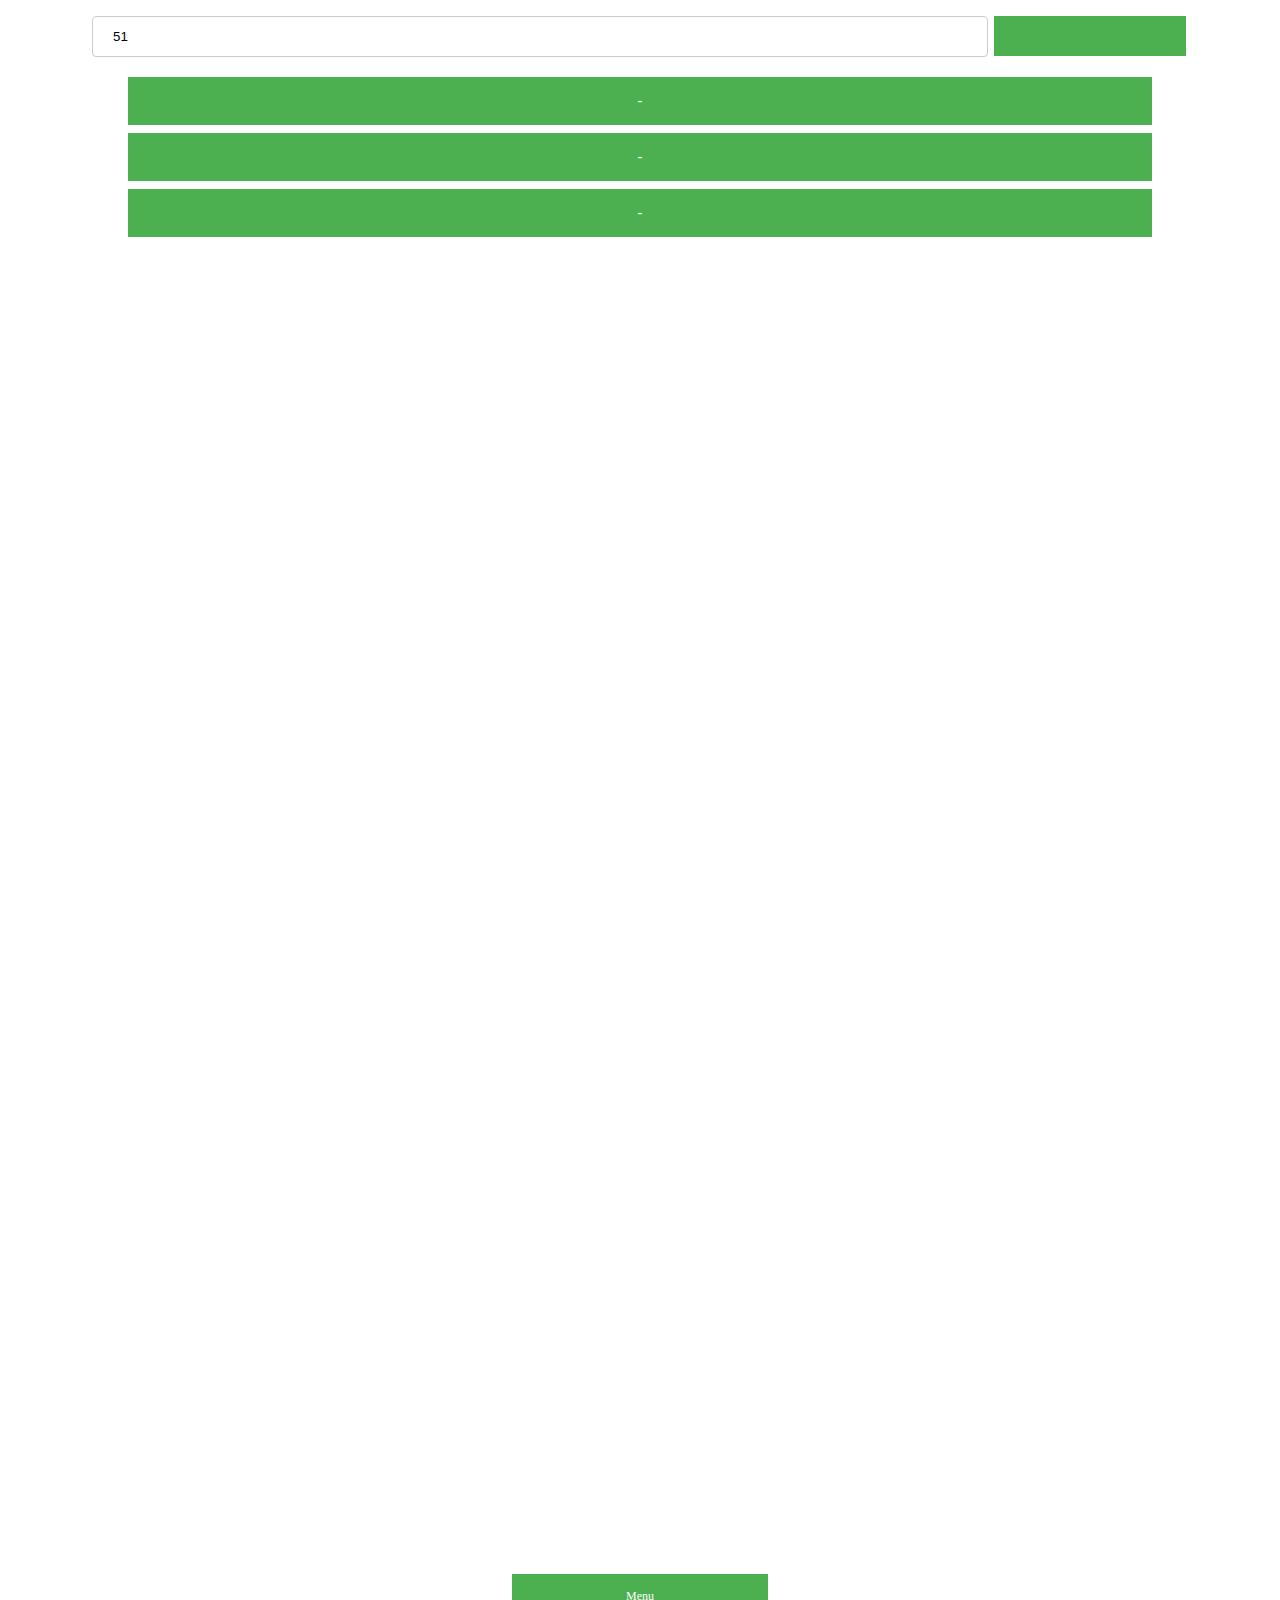
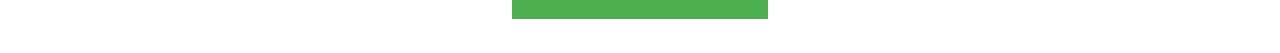
==== basic.html @ 66a698ee "Add files via upload" ====
<!DOCTYPE html>
<meta name="viewport" content="width=device-width, initial-scale=1.0, maximum-scale=1.0, user-scalable=0" />
<html>


<style>
input[type=number], select {
  width: 70%;
  padding: 12px 20px;
  margin: 16px 0;
  display: inline-block;
  border: 1px solid #ccc;
  border-radius: 4px;
  box-sizing: border-box;
}

.button {
  background-color: #4CAF50;
  border: none;
  color: white;
  padding: 15px 32px;
  text-align: center;
  text-decoration: none;
  display: inline-block;
  font-size: 16px;
  margin: 4px 2px;
  cursor: pointer;
  width: 80%;
}

.button_compute {
  background-color: #4CAF50;
  border: none;
  color: white;
  padding: 15px 32px;
  text-align: center;
  text-decoration: none;
  display: inline-block;
  font-size: 12px;
  margin: 4px 2px;
  cursor: pointer;
  width: 15%;
  height: 40px;
}

.button_menu {
  background-color: #4CAF50;
  border: none;
  color: white;
  padding: 15px 32px;
  text-align: center;
  text-decoration: none;
  display: inline-block;
  font-size: 12px;
  margin: 4px 2px;
  cursor: pointer;
  width: 15%;
}

.canvas{
  margin-top: 45px;
}

#outer {
  width: 100%;
  text-align: center;
  margin-bottom: 30px;
}
</style>


<head>
  <script src="p5.js"></script>
  <script src="p5.dom.js"></script>
  <script src="sketch.js"></script>
  <style> body {padding: 0; margin: 0;} </style>
</head>
<body>
  <div id="outer">
    <input type="number" id="myNumber" placeholder="Score ?" value="51" onsubmit="submit_click()"></input>
    <button class="button_compute" id="go" onClick="button_compute()"></button>
    <button class="button" id="button1" onClick="button_click1()">-</button>
    <button class="button" id="button2" onClick="button_click2()">-</button>
    <button class="button" id="button3" onClick="button_click3()">-</button>
  </div>
  <div id='myContainer' class="canvas"></div>
  <div id="outer">
    <a class="button_menu" href="menu.html">Menu</a>
  </div>
</body>
</html>
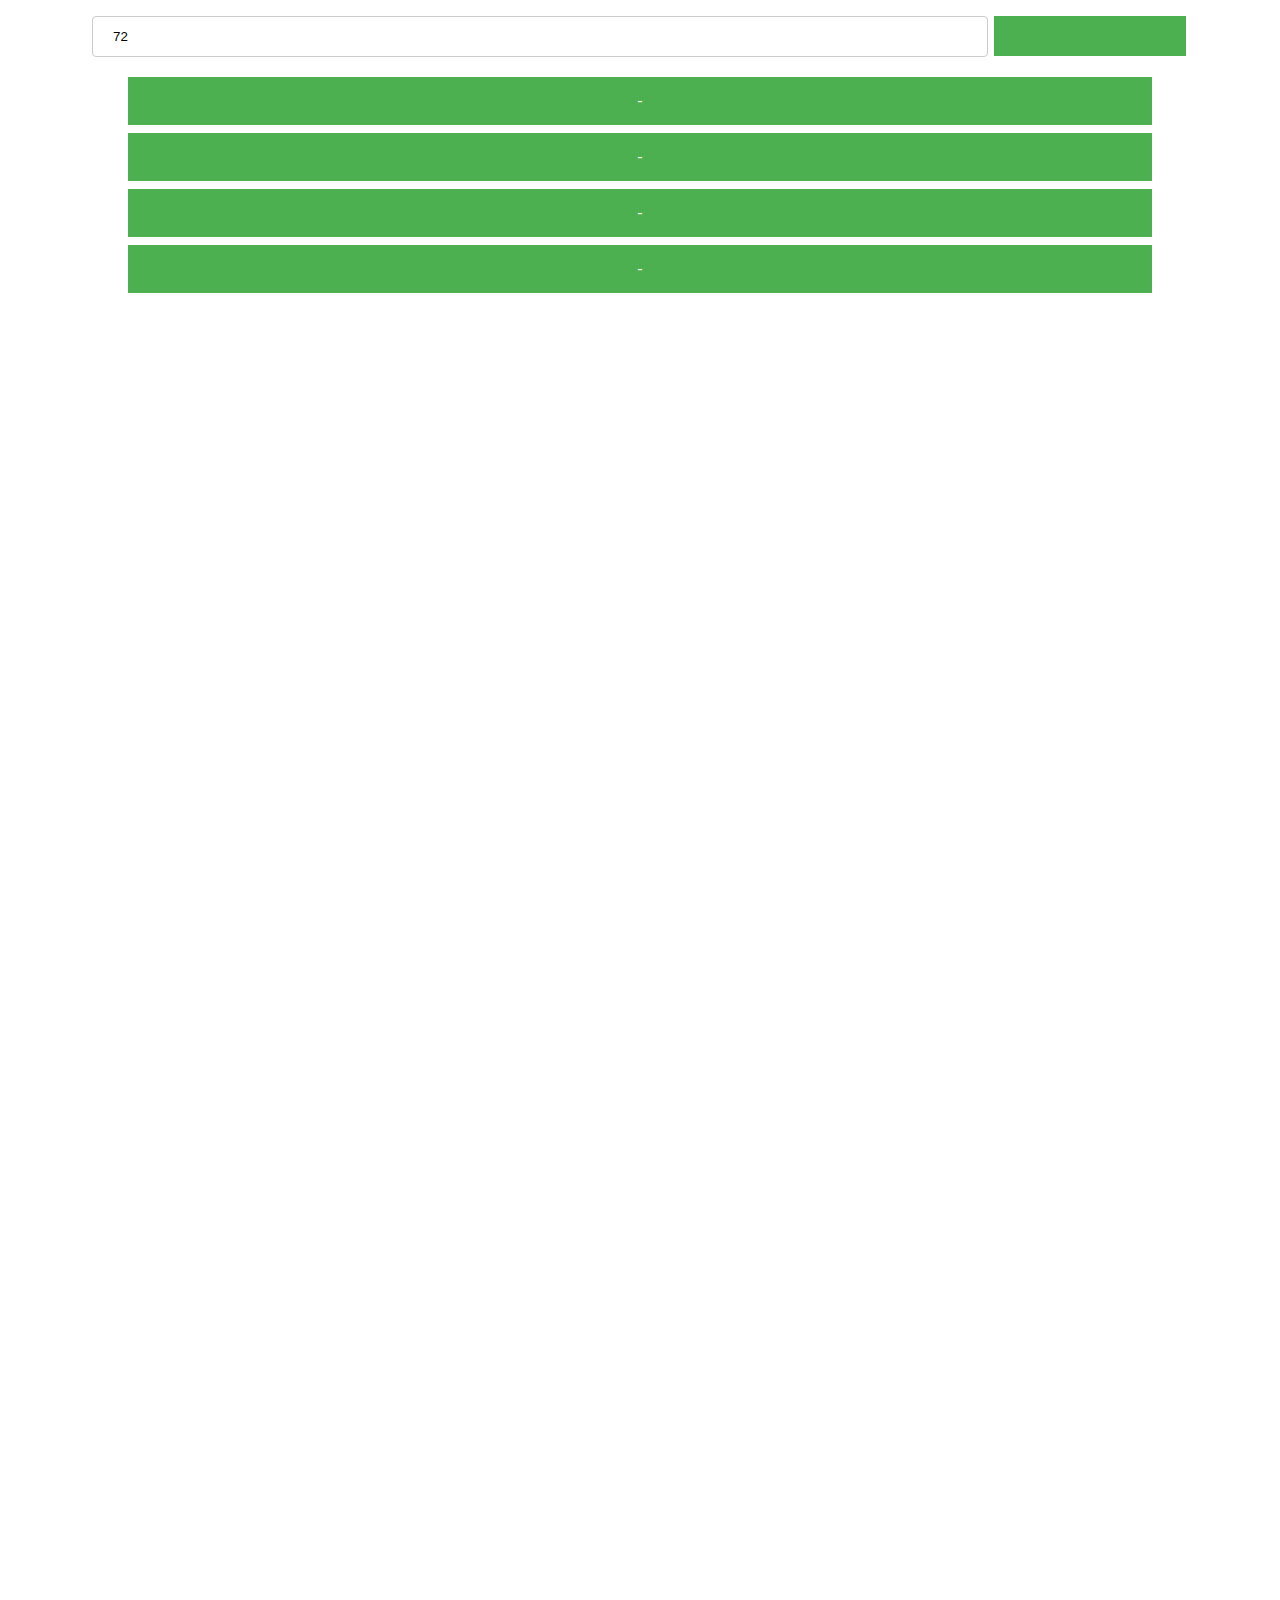
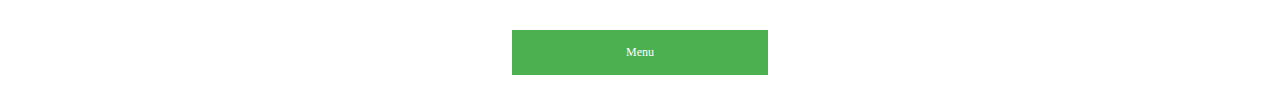
==== commit e1bd0a31: "Add files via upload" ====
--- a/basic.html
+++ b/basic.html
@@ -1,87 +1,25 @@
 <!DOCTYPE html>
 <meta name="viewport" content="width=device-width, initial-scale=1.0, maximum-scale=1.0, user-scalable=0" />
 <html>
-
-
-<style>
-input[type=number], select {
-  width: 70%;
-  padding: 12px 20px;
-  margin: 16px 0;
-  display: inline-block;
-  border: 1px solid #ccc;
-  border-radius: 4px;
-  box-sizing: border-box;
-}
-
-.button {
-  background-color: #4CAF50;
-  border: none;
-  color: white;
-  padding: 15px 32px;
-  text-align: center;
-  text-decoration: none;
-  display: inline-block;
-  font-size: 16px;
-  margin: 4px 2px;
-  cursor: pointer;
-  width: 80%;
-}
-
-.button_compute {
-  background-color: #4CAF50;
-  border: none;
-  color: white;
-  padding: 15px 32px;
-  text-align: center;
-  text-decoration: none;
-  display: inline-block;
-  font-size: 12px;
-  margin: 4px 2px;
-  cursor: pointer;
-  width: 15%;
-  height: 40px;
-}
-
-.button_menu {
-  background-color: #4CAF50;
-  border: none;
-  color: white;
-  padding: 15px 32px;
-  text-align: center;
-  text-decoration: none;
-  display: inline-block;
-  font-size: 12px;
-  margin: 4px 2px;
-  cursor: pointer;
-  width: 15%;
-}
-
-.canvas{
-  margin-top: 45px;
-}
-
-#outer {
-  width: 100%;
-  text-align: center;
-  margin-bottom: 30px;
-}
-</style>
 
 
 <head>
   <script src="p5.js"></script>
   <script src="p5.dom.js"></script>
   <script src="sketch.js"></script>
+
+  <link rel="stylesheet" href="style.css">
+
   <style> body {padding: 0; margin: 0;} </style>
 </head>
 <body>
   <div id="outer">
-    <input type="number" id="myNumber" placeholder="Score ?" value="51" onsubmit="submit_click()"></input>
+    <input type="number" id="myNumber" placeholder="Score ?" value="72" onsubmit="submit_click()"></input>
     <button class="button_compute" id="go" onClick="button_compute()"></button>
     <button class="button" id="button1" onClick="button_click1()">-</button>
     <button class="button" id="button2" onClick="button_click2()">-</button>
     <button class="button" id="button3" onClick="button_click3()">-</button>
+    <button class="button" id="button4" onClick="button_click4()">-</button>
   </div>
   <div id='myContainer' class="canvas"></div>
   <div id="outer">
--- a/style.css
+++ b/style.css
@@ -0,0 +1,62 @@
+input[type=number], select {
+  width: 70%;
+  padding: 12px 20px;
+  margin: 16px 0;
+  display: inline-block;
+  border: 1px solid #ccc;
+  border-radius: 4px;
+  box-sizing: border-box;
+}
+
+.button {
+  background-color: #4CAF50;
+  border: none;
+  color: white;
+  padding: 15px 32px;
+  text-align: center;
+  text-decoration: none;
+  display: inline-block;
+  font-size: 16px;
+  margin: 4px 2px;
+  cursor: pointer;
+  width: 80%;
+}
+
+.button_compute {
+  background-color: #4CAF50;
+  border: none;
+  color: white;
+  padding: 15px 32px;
+  text-align: center;
+  text-decoration: none;
+  display: inline-block;
+  font-size: 12px;
+  margin: 4px 2px;
+  cursor: pointer;
+  width: 15%;
+  height: 40px;
+}
+
+.button_menu {
+  background-color: #4CAF50;
+  border: none;
+  color: white;
+  padding: 15px 32px;
+  text-align: center;
+  text-decoration: none;
+  display: inline-block;
+  font-size: 12px;
+  margin: 4px 2px;
+  cursor: pointer;
+  width: 15%;
+}
+
+.canvas{
+  margin-top: 45px;
+}
+
+#outer {
+  width: 100%;
+  text-align: center;
+  margin-bottom: 30px;
+}
